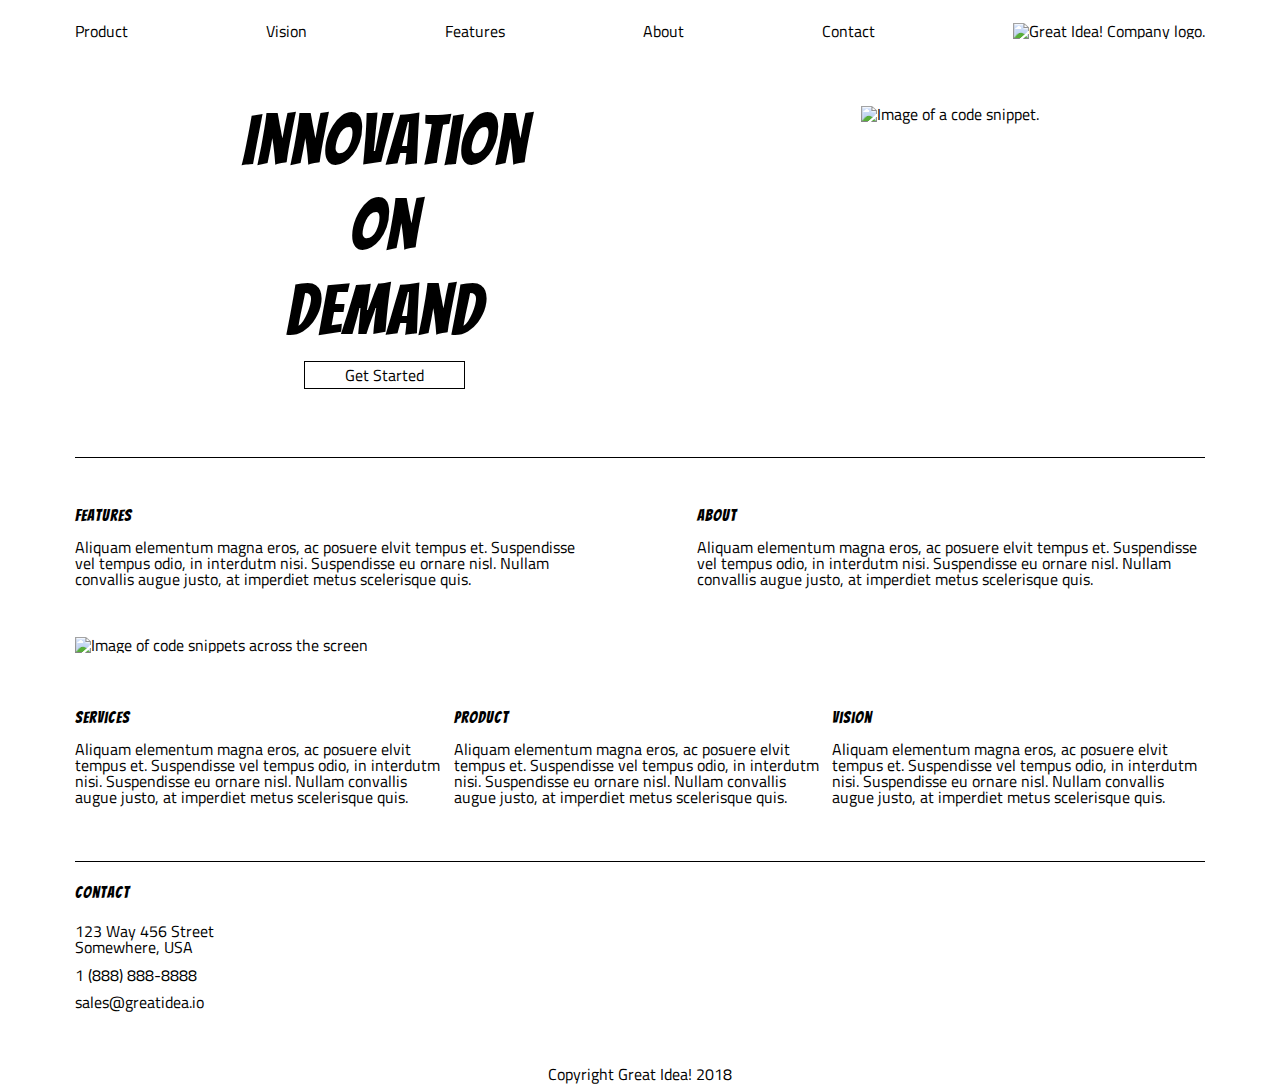
==== great-idea/index.html @ 8e46a1c7 "finished working on nav bar and get started button. happy with the index presentation" ====
<!doctype html>

<html lang="en">
<head>
  <meta charset="utf-8">

  <title>Great Idea!</title>

  <link href="https://fonts.googleapis.com/css?family=Bangers|Titillium+Web" rel="stylesheet">
  <link rel="stylesheet" href="css/index.css">

  <!--[if lt IE 9]>
    <script src="https://cdnjs.cloudflare.com/ajax/libs/html5shiv/3.7.3/html5shiv.js"></script>
  <![endif]-->
</head>

  <body>

    <!-- Copy and paste your HTML from the first UI project here -->
    <header>
      <nav class="nav">
        <a href="#product">Product</a>
        <a href="#vision">Vision</a>
        <a href="#features">Features</a>
        <a href="#about">About</a>
        <a href="#contact">Contact</a>
        
        <a href=""><img class="logo" src="img/logo.png" alt="Great Idea! Company logo."></a>
          
      </nav>
      <div class="headerWrapper">
        <div class="headerText">
          <h1>Innovation</h1>
          <h1>On</h1>
          <h1>Demand</h1>
          <a href="#"><p class=getStarted>Get Started</p></a>
        </div>

        <img src="img/header-img.png" alt="Image of a code snippet." class="headerImage">
      </div>
    </header>
<!-- begin upper contents: FEATURES and ABOUT -->
    <section class="topContent">
      <div class="features">
        <h2>Features</h2>
        <p>Aliquam elementum magna eros, ac posuere elvit tempus et. Suspendisse vel tempus odio, in interdutm nisi. Suspendisse eu ornare nisl. Nullam convallis augue justo, at imperdiet metus scelerisque quis.</p>
      </div>

      <div class="about">
        <h2>About</h2>
        <p>Aliquam elementum magna eros, ac posuere elvit tempus et. Suspendisse vel tempus odio, in interdutm nisi. Suspendisse eu ornare nisl. Nullam convallis augue justo, at imperdiet metus scelerisque quis.</p>
      </div>
    </section> 
<!--End Upper content-->
<!-- middle image -->
  <img class="middle-img" src="img/mid-page-accent.jpg" alt="Image of code snippets across the screen">
    <section class="bottomContent">
      <div>
        <h2>Services</h2>
        <p>Aliquam elementum magna eros, ac posuere elvit tempus et. Suspendisse vel tempus odio, in interdutm nisi. Suspendisse eu ornare nisl. Nullam convallis augue justo, at imperdiet metus scelerisque quis.</p>
      </div>

      <div>
        <h2>Product</h2>
        <p>Aliquam elementum magna eros, ac posuere elvit tempus et. Suspendisse vel tempus odio, in interdutm nisi. Suspendisse eu ornare nisl. Nullam convallis augue justo, at imperdiet metus scelerisque quis.</p>
      </div>
      
      <div class="vision">
        <h2>Vision</h2>
        <p>Aliquam elementum magna eros, ac posuere elvit tempus et. Suspendisse vel tempus odio, in interdutm nisi. Suspendisse eu ornare nisl. Nullam convallis augue justo, at imperdiet metus scelerisque quis.</p>
      </div>
  </section> <!--End Lower content-->
  <section class="contact">
    <h2>Contact</h2>
    <address>
      <div class="contactInfo">
          <p>123 Way 456 Street</p>
          <p>Somewhere, USA</p>
      </div>
      <p class="contactInfo">1 (888) 888-8888</p>
      <p class="contactInfo">sales@greatidea.io</p>
    </address>
  </section>  
  <footer>  
  <p>Copyright Great Idea! 2018</p>
  </footer>  
    
  </body>
</html>
---- great-idea/css/index.css ----
/* http://meyerweb.com/eric/tools/css/reset/ 
   v2.0 | 20110126
   License: none (public domain)
*/

html, body, div, span, applet, object, iframe,
h1, h2, h3, h4, h5, h6, p, blockquote, pre,
a, abbr, acronym, address, big, cite, code,
del, dfn, em, img, ins, kbd, q, s, samp,
small, strike, strong, sub, sup, tt, var,
b, u, i, center,
dl, dt, dd, ol, ul, li,
fieldset, form, label, legend,
table, caption, tbody, tfoot, thead, tr, th, td,
article, aside, canvas, details, embed, 
figure, figcaption, footer, header, hgroup, 
menu, nav, output, ruby, section, summary,
time, mark, audio, video {
	margin: 0;
	padding: 0;
	border: 0;
	font-size: 100%;
	font: inherit;
	vertical-align: baseline;
}
/* HTML5 display-role reset for older browsers */
article, aside, details, figcaption, figure, 
footer, header, hgroup, menu, nav, section {
	display: block;
}
body {
	line-height: 1;
}
ol, ul {
	list-style: none;
}
blockquote, q {
	quotes: none;
}
blockquote:before, blockquote:after,
q:before, q:after {
	content: '';
	content: none;
}
table {
	border-collapse: collapse;
	border-spacing: 0;
}

/* Set every element's box-sizing to border-box */
* {
    box-sizing: border-box;
}

html, body {
    height: 100%;
    font-family: 'Titillium Web', sans-serif;
}

h1, h2, h3, h4, h5 {
    font-family: 'Bangers', cursive;
    letter-spacing: 1px;
    margin-bottom: 15px;
}

/* Copy and paste your work from yesterday here and start to refactor into flexbox */
body {
	padding: 0% 75px;
}

nav {
	display: flex;
	justify-content: space-between;
	margin: 2% 0%;
}
a {
	text-decoration: none;
	color: black;
}
.headerWrapper {
	display: flex;
	align-content: center;
	justify-content: space-around;
	margin: 6% 0%;

}
h1 {
	font-size: 70px;
}
.headerText {
	display: flex;
	flex-direction: column;
	align-items: center;
}
.getStarted {
	text-align: center;
	border: 1px solid black;
	padding: 5px 40px;
}
.middle-img{
	width: 100%;
}
.topContent {
	display: flex;
	justify-content: space-between;
	border-top: 1px solid black;
	padding: 50px 0px;

}
.topContent div {
	width: 45%;
}
.bottomContent {
	display: flex;
	justify-content: space-between;
	border-bottom: 1px solid black;
	padding: 5% 0px;
}
.bottomContent div {
	width: 33%;
}
.contact h2 {
	margin: 2% 0%
}
.contactInfo{
	margin: 1% 0%;
}
footer {
	text-align: center;
	margin: 5% 0% 10%;

}
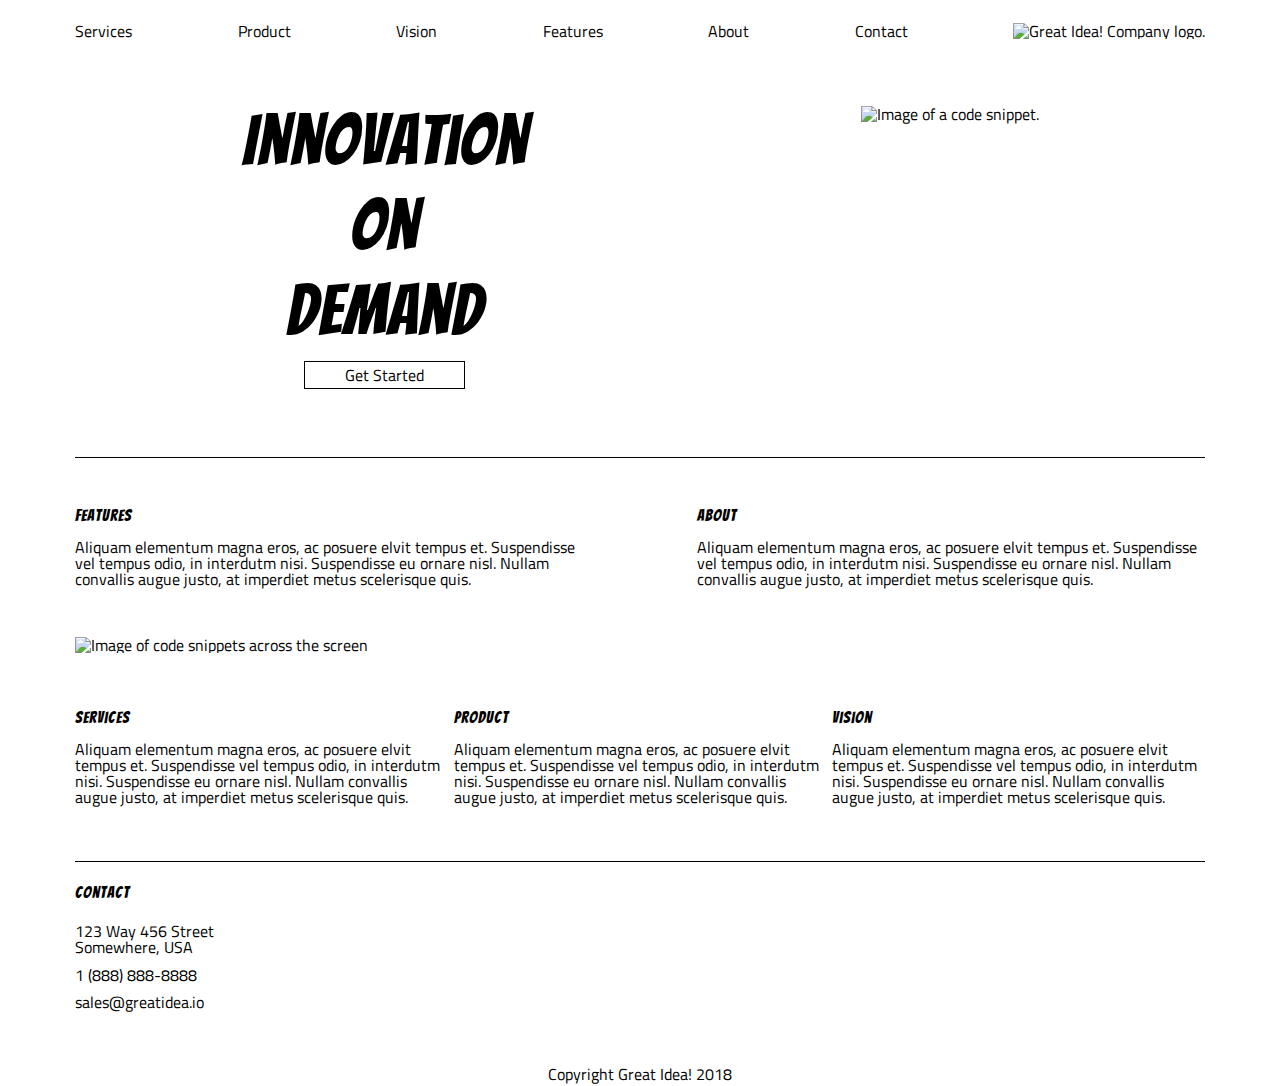
==== commit c11f944f: "finished html and css. went through objectives." ====
--- a/great-idea/index.html
+++ b/great-idea/index.html
@@ -19,6 +19,7 @@
     <!-- Copy and paste your HTML from the first UI project here -->
     <header>
       <nav class="nav">
+        <a href="services.html">Services</a>
         <a href="#product">Product</a>
         <a href="#vision">Vision</a>
         <a href="#features">Features</a>
